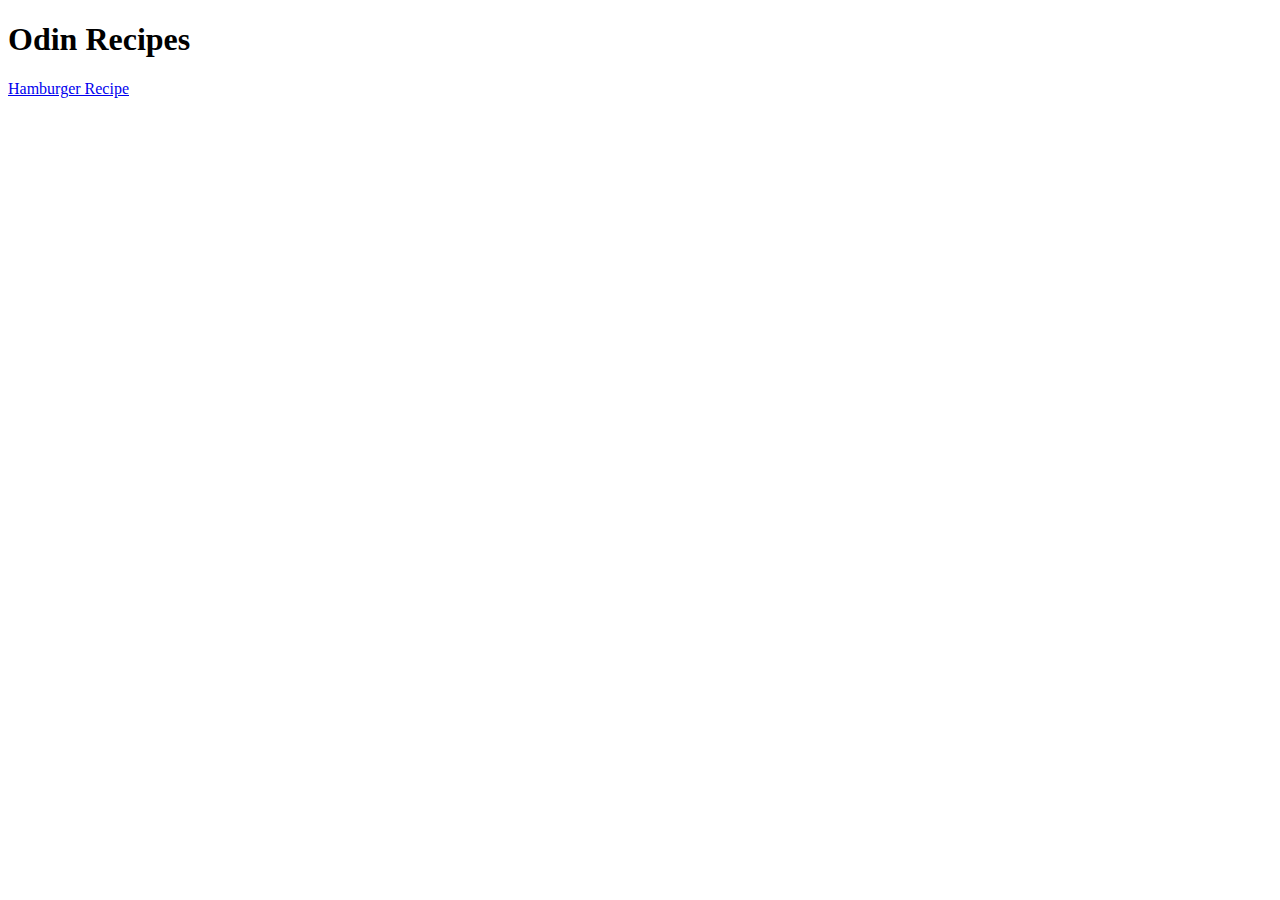
==== index.html @ fb42a007 "Add Recipes page and folder" ====
<!DOCTYPE html>
<html lang="en">

<head>
    <meta charset="UTF-8">
    <meta http-equiv="X-UA-Compatible" content="IE=edge">
    <meta name="viewport" content="width=device-width, initial-scale=1.0">
    <title>Document</title>
</head>

<body>
    <h1>Odin Recipes</h1>

    <a href="recipes/hamburger.html">Hamburger Recipe</a>
</body>

</html>
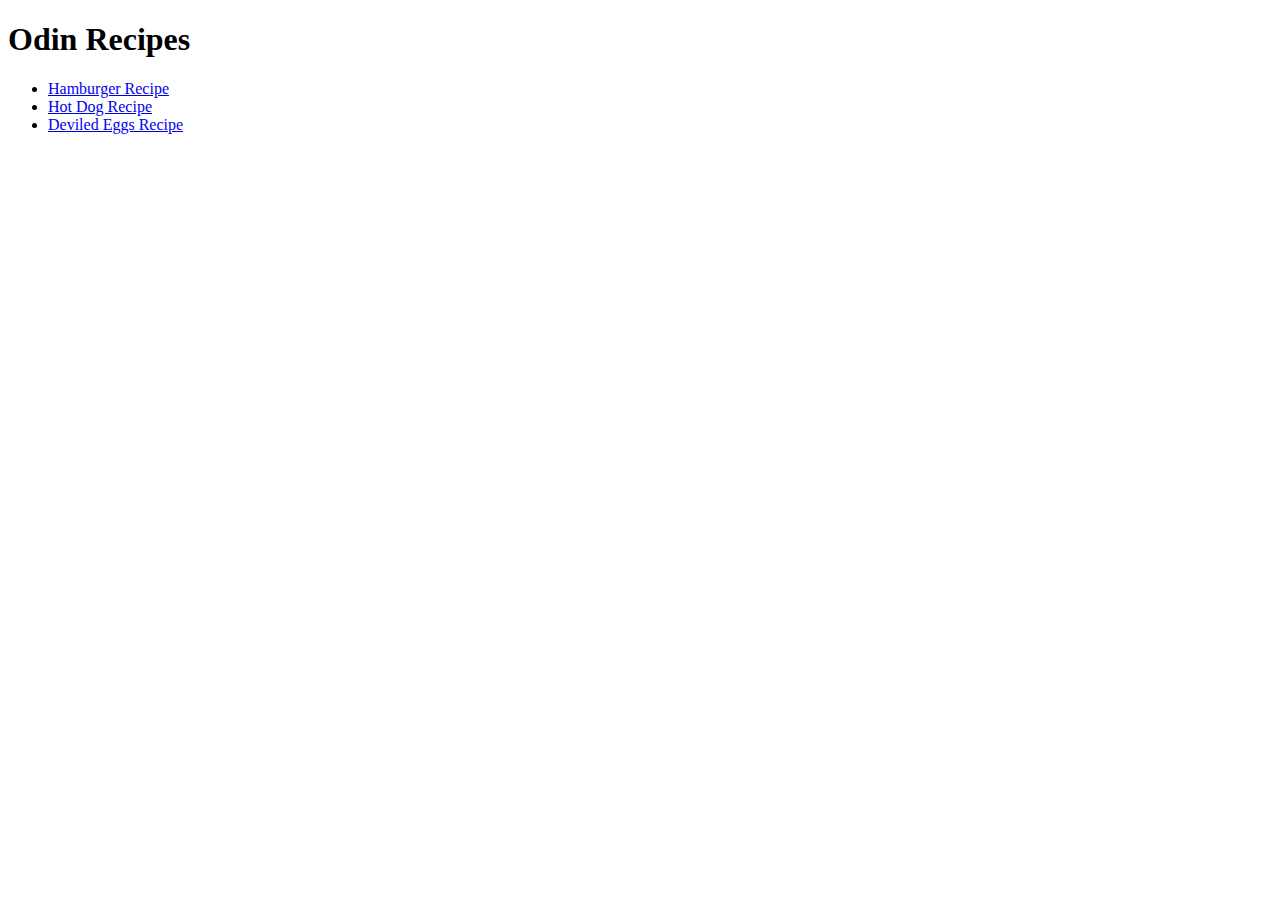
==== commit 9960282d: "Add Hot Dog Recipe" ====
--- a/index.html
+++ b/index.html
@@ -5,13 +5,18 @@
     <meta charset="UTF-8">
     <meta http-equiv="X-UA-Compatible" content="IE=edge">
     <meta name="viewport" content="width=device-width, initial-scale=1.0">
-    <title>Document</title>
+    <title>My Recipes</title>
 </head>
 
 <body>
     <h1>Odin Recipes</h1>
 
-    <a href="recipes/hamburger.html">Hamburger Recipe</a>
+    <ul>
+        <li><a href="recipes/hamburger.html">Hamburger Recipe</a></li>
+        <li><a href="recipes/hot-dog.html">Hot Dog Recipe</a></li>
+        <li><a href="recipes/deviled-eggs.html">Deviled Eggs Recipe</a></li>
+    </ul>
 </body>
 
-</html>+</html>
+<!-- On Step 4: Add more Recipes -->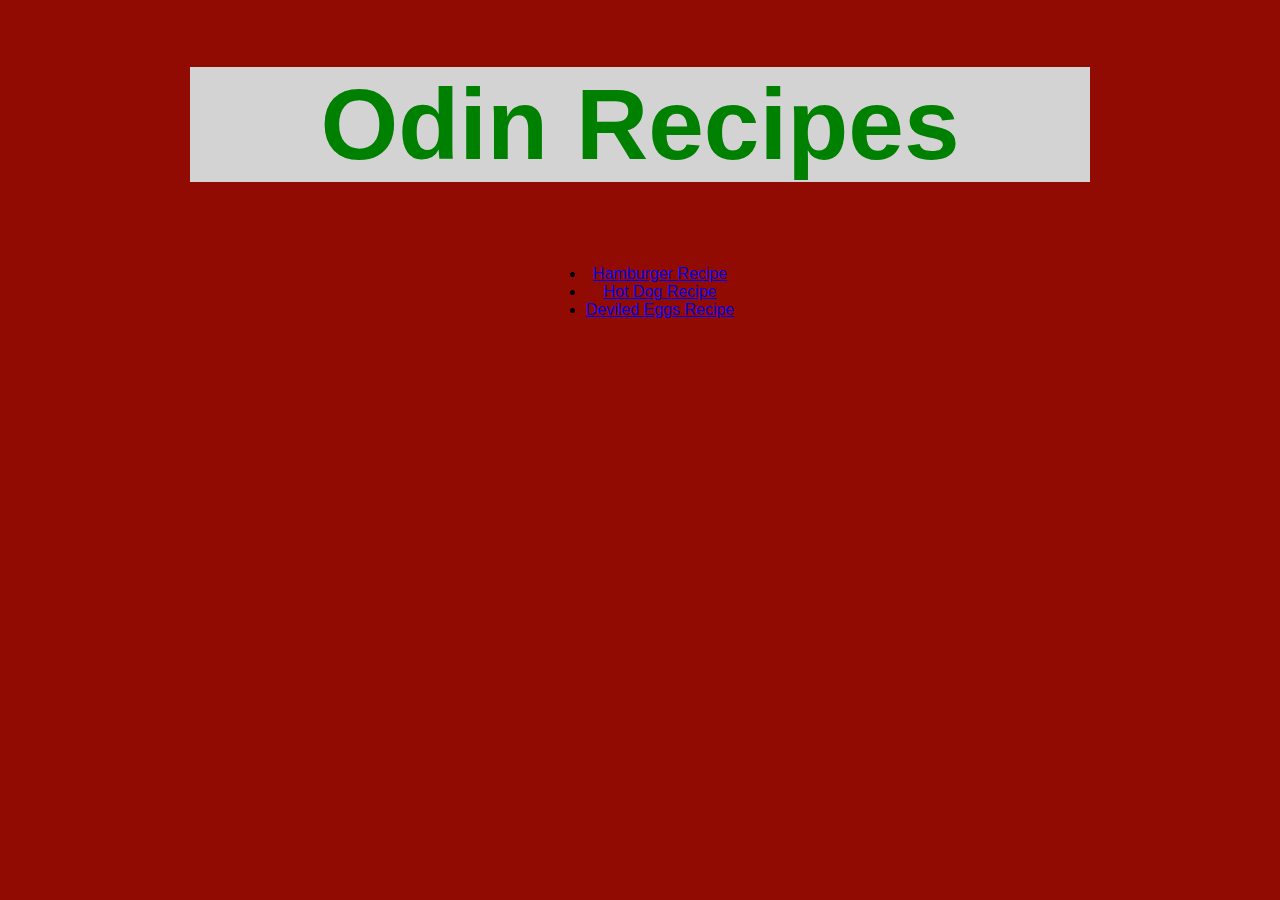
==== commit 336edb21: "Add css to home page for testing" ====
--- a/index.html
+++ b/index.html
@@ -5,11 +5,14 @@
     <meta charset="UTF-8">
     <meta http-equiv="X-UA-Compatible" content="IE=edge">
     <meta name="viewport" content="width=device-width, initial-scale=1.0">
+    <link rel="stylesheet" href="styles.css" />
     <title>My Recipes</title>
 </head>
 
 <body>
-    <h1>Odin Recipes</h1>
+    <div>
+        <h1>Odin Recipes</h1>
+    </div>
 
     <ul>
         <li><a href="recipes/hamburger.html">Hamburger Recipe</a></li>
@@ -18,5 +21,4 @@
     </ul>
 </body>
 
-</html>
-<!-- On Step 4: Add more Recipes -->+</html>--- a/styles.css
+++ b/styles.css
@@ -0,0 +1,23 @@
+body {
+    font-family: Verdana, Tahoma, "Trebuche MS", Arial;
+    text-align: center;
+    background-color: rgb(146, 11, 2);
+}
+
+div {
+    background-color: lightgrey;
+    width: 900px;
+    border: 50px blue;
+    margin: auto;
+}
+
+h1 {
+    font-size: 100px;
+    color: green;
+}
+
+ul {
+    /* list-style-position: inside; */
+    display: inline-block;
+
+}